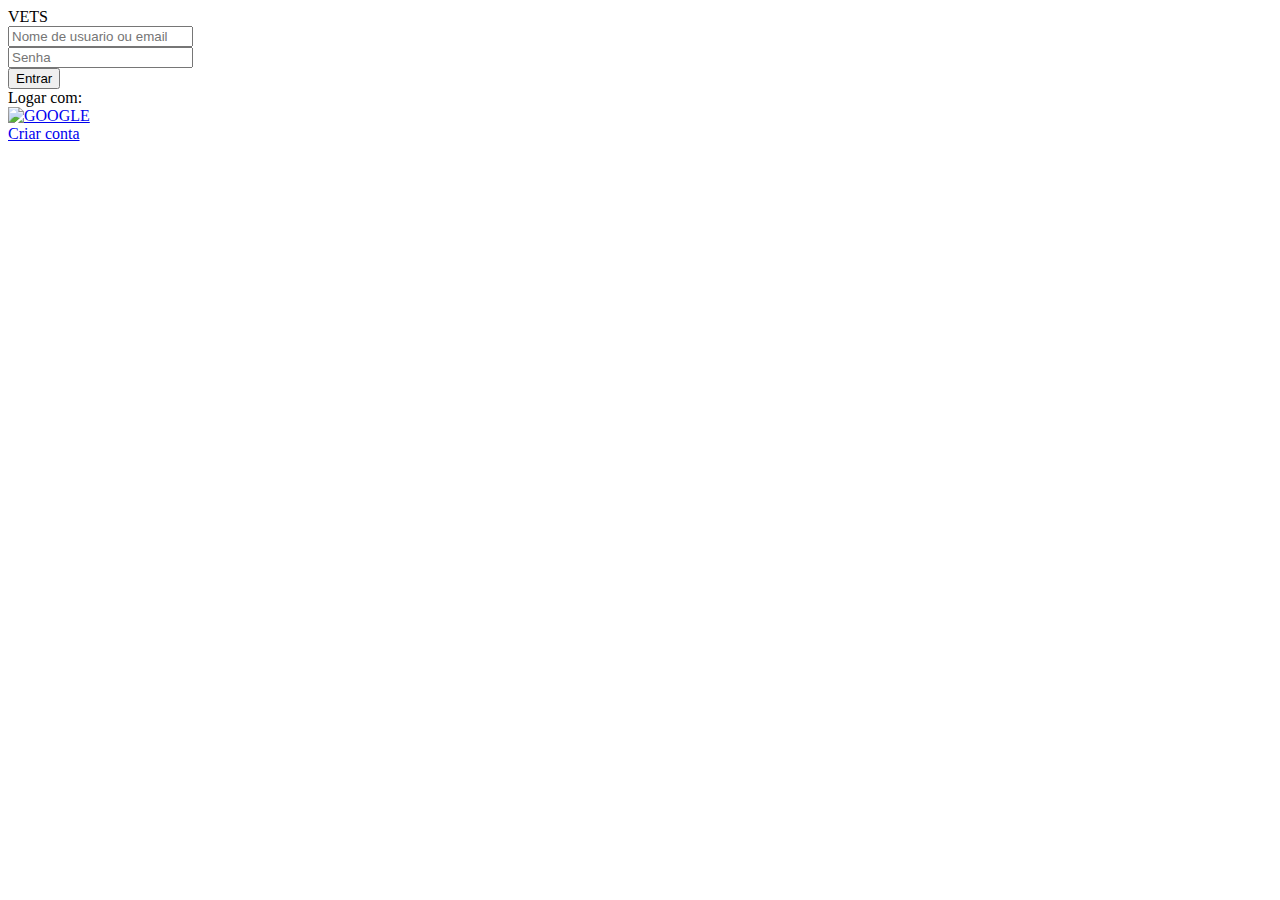
==== index.html @ 5ca565dd "Add files via upload" ====
<!DOCTYPE html>
<html lang="en">
<head>
	<title>Login V9</title>
	<meta charset="UTF-8">
	<meta name="viewport" content="width=device-width, initial-scale=1">
<!--===============================================================================================-->	

<!--===============================================================================================-->
	<link rel="stylesheet" type="text/css" href="vendor/bootstrap/css/bootstrap.min.css">
<!--===============================================================================================-->
	<link rel="stylesheet" type="text/css" href="fonts/font-awesome-4.7.0/css/font-awesome.min.css">
<!--===============================================================================================-->
	<link rel="stylesheet" type="text/css" href="fonts/iconic/css/material-design-iconic-font.min.css">
<!--===============================================================================================-->
	<link rel="stylesheet" type="text/css" href="vendor/animate/animate.css">
<!--===============================================================================================-->	
	<link rel="stylesheet" type="text/css" href="vendor/css-hamburgers/hamburgers.min.css">
<!--===============================================================================================-->
	<link rel="stylesheet" type="text/css" href="vendor/animsition/css/animsition.min.css">
<!--===============================================================================================-->
	<link rel="stylesheet" type="text/css" href="vendor/select2/select2.min.css">
<!--===============================================================================================-->	
	<link rel="stylesheet" type="text/css" href="vendor/daterangepicker/daterangepicker.css">
<!--===============================================================================================-->
	<link rel="stylesheet" type="text/css" href="css/util.css">
	<link rel="stylesheet" type="text/css" href="css/main.css">
<!--===============================================================================================-->
</head>
<body>
	
	
	<div class="container-login100" style="background-image: url('images/bg-01.jpg');">
		<div class="wrap-login100 p-l-55 p-r-55 p-t-80 p-b-30">
			<form class="login100-form validate-form">
				<span class="login100-form-title p-b-37">
					VETS
				</span>

				<div class="wrap-input100 validate-input m-b-20" data-validate="Nome de usuario ou email">
					<input class="input100" type="text" name="username" placeholder="Nome de usuario ou email">
					<span class="focus-input100"></span>
				</div>

				<div class="wrap-input100 validate-input m-b-25" data-validate = "Enter password">
					<input class="input100" type="password" name="pass" placeholder="Senha">
					<span class="focus-input100"></span>
				</div>

				<div class="container-login100-form-btn">
					<button class="login100-form-btn">
						Entrar
					</button>
				</div>

				<div class="text-center p-t-57 p-b-20">
					<span class="txt1">
						Logar com:
					</span>
				</div>

				<div class="flex-c p-b-112">
					<a href="#" class="login100-social-item">
						<i class="fa fa-facebook-f"></i>
					</a>

					<a href="#" class="login100-social-item">
						<img src="images/icons/icon-google.png" alt="GOOGLE">
					</a>
				</div>

				<div class="text-center">
					<a href="#" class="txt2 hov1">
						Criar conta
					</a>
				</div>
			</form>

			
		</div>
	</div>
	
	

	<div id="dropDownSelect1"></div>
	
<!--===============================================================================================-->
	<script src="vendor/jquery/jquery-3.2.1.min.js"></script>
<!--===============================================================================================-->
	<script src="vendor/animsition/js/animsition.min.js"></script>
<!--===============================================================================================-->
	<script src="vendor/bootstrap/js/popper.js"></script>
	<script src="vendor/bootstrap/js/bootstrap.min.js"></script>
<!--===============================================================================================-->
	<script src="vendor/select2/select2.min.js"></script>
<!--===============================================================================================-->
	<script src="vendor/daterangepicker/moment.min.js"></script>
	<script src="vendor/daterangepicker/daterangepicker.js"></script>
<!--===============================================================================================-->
	<script src="vendor/countdowntime/countdowntime.js"></script>
<!--===============================================================================================-->
	<script src="js/main.js"></script>

</body>
</html>
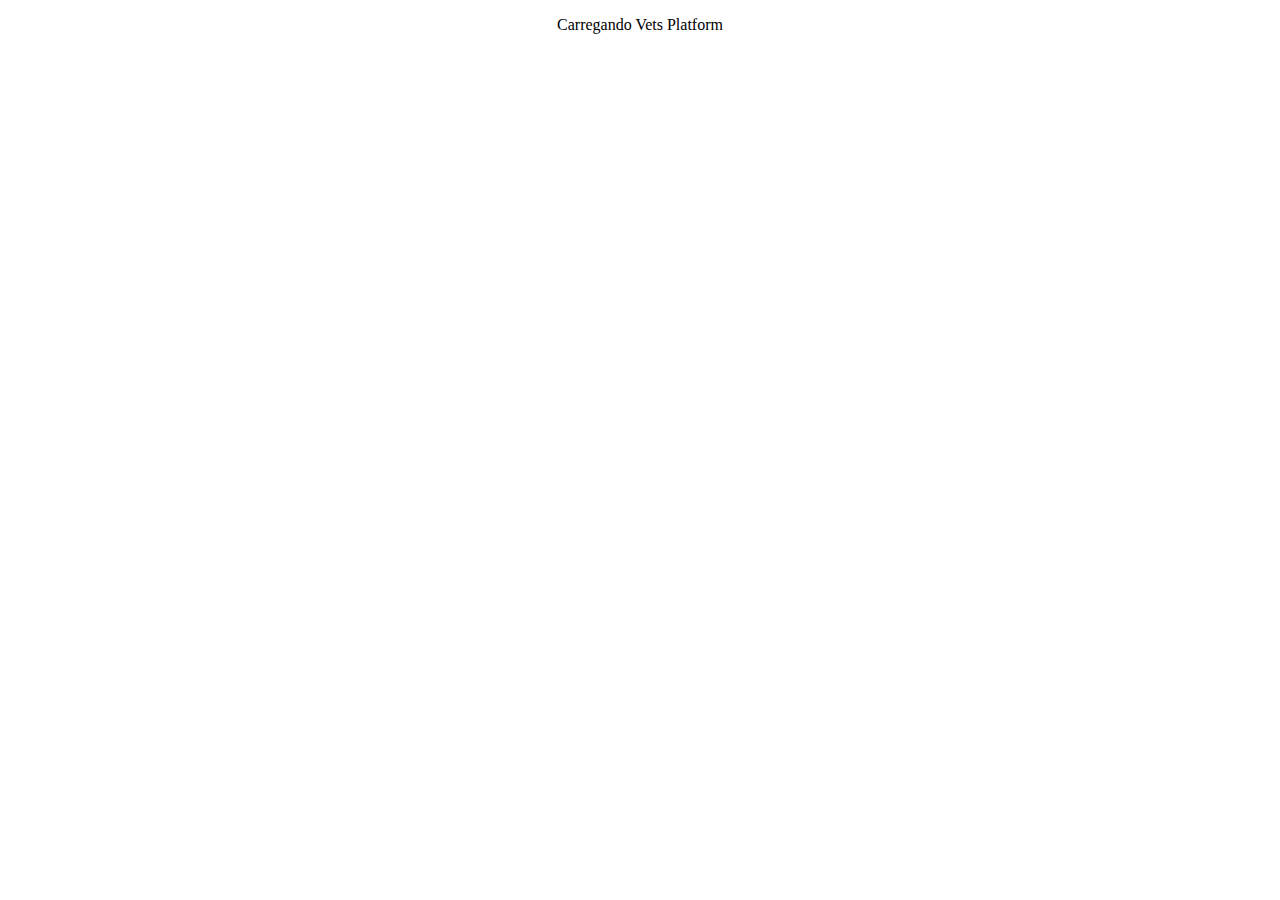
==== commit 30ec67e7: "fixed index.html" ====
--- a/index.html
+++ b/index.html
@@ -1,105 +1,15 @@
 <!DOCTYPE html>
 <html lang="en">
 <head>
-	<title>Login V9</title>
 	<meta charset="UTF-8">
-	<meta name="viewport" content="width=device-width, initial-scale=1">
-<!--===============================================================================================-->	
-
-<!--===============================================================================================-->
-	<link rel="stylesheet" type="text/css" href="vendor/bootstrap/css/bootstrap.min.css">
-<!--===============================================================================================-->
-	<link rel="stylesheet" type="text/css" href="fonts/font-awesome-4.7.0/css/font-awesome.min.css">
-<!--===============================================================================================-->
-	<link rel="stylesheet" type="text/css" href="fonts/iconic/css/material-design-iconic-font.min.css">
-<!--===============================================================================================-->
-	<link rel="stylesheet" type="text/css" href="vendor/animate/animate.css">
-<!--===============================================================================================-->	
-	<link rel="stylesheet" type="text/css" href="vendor/css-hamburgers/hamburgers.min.css">
-<!--===============================================================================================-->
-	<link rel="stylesheet" type="text/css" href="vendor/animsition/css/animsition.min.css">
-<!--===============================================================================================-->
-	<link rel="stylesheet" type="text/css" href="vendor/select2/select2.min.css">
-<!--===============================================================================================-->	
-	<link rel="stylesheet" type="text/css" href="vendor/daterangepicker/daterangepicker.css">
-<!--===============================================================================================-->
-	<link rel="stylesheet" type="text/css" href="css/util.css">
-	<link rel="stylesheet" type="text/css" href="css/main.css">
-<!--===============================================================================================-->
+	<meta http-equiv="X-UA-Compatible" content="IE=edge">
+	<meta name="viewport" content="width=device-width, initial-scale=1.0">
+	<meta http-equiv="refresh" content="5; URL='./pages/endereco/endereco.html'"/>
+	<title>Vets</title>
 </head>
 <body>
-	
-	
-	<div class="container-login100" style="background-image: url('images/bg-01.jpg');">
-		<div class="wrap-login100 p-l-55 p-r-55 p-t-80 p-b-30">
-			<form class="login100-form validate-form">
-				<span class="login100-form-title p-b-37">
-					VETS
-				</span>
-
-				<div class="wrap-input100 validate-input m-b-20" data-validate="Nome de usuario ou email">
-					<input class="input100" type="text" name="username" placeholder="Nome de usuario ou email">
-					<span class="focus-input100"></span>
-				</div>
-
-				<div class="wrap-input100 validate-input m-b-25" data-validate = "Enter password">
-					<input class="input100" type="password" name="pass" placeholder="Senha">
-					<span class="focus-input100"></span>
-				</div>
-
-				<div class="container-login100-form-btn">
-					<button class="login100-form-btn">
-						Entrar
-					</button>
-				</div>
-
-				<div class="text-center p-t-57 p-b-20">
-					<span class="txt1">
-						Logar com:
-					</span>
-				</div>
-
-				<div class="flex-c p-b-112">
-					<a href="#" class="login100-social-item">
-						<i class="fa fa-facebook-f"></i>
-					</a>
-
-					<a href="#" class="login100-social-item">
-						<img src="images/icons/icon-google.png" alt="GOOGLE">
-					</a>
-				</div>
-
-				<div class="text-center">
-					<a href="#" class="txt2 hov1">
-						Criar conta
-					</a>
-				</div>
-			</form>
-
-			
-		</div>
-	</div>
-	
-	
-
-	<div id="dropDownSelect1"></div>
-	
-<!--===============================================================================================-->
-	<script src="vendor/jquery/jquery-3.2.1.min.js"></script>
-<!--===============================================================================================-->
-	<script src="vendor/animsition/js/animsition.min.js"></script>
-<!--===============================================================================================-->
-	<script src="vendor/bootstrap/js/popper.js"></script>
-	<script src="vendor/bootstrap/js/bootstrap.min.js"></script>
-<!--===============================================================================================-->
-	<script src="vendor/select2/select2.min.js"></script>
-<!--===============================================================================================-->
-	<script src="vendor/daterangepicker/moment.min.js"></script>
-	<script src="vendor/daterangepicker/daterangepicker.js"></script>
-<!--===============================================================================================-->
-	<script src="vendor/countdowntime/countdowntime.js"></script>
-<!--===============================================================================================-->
-	<script src="js/main.js"></script>
-
+	<center>
+		<p>Carregando Vets Platform</p>
+	</center>
 </body>
 </html>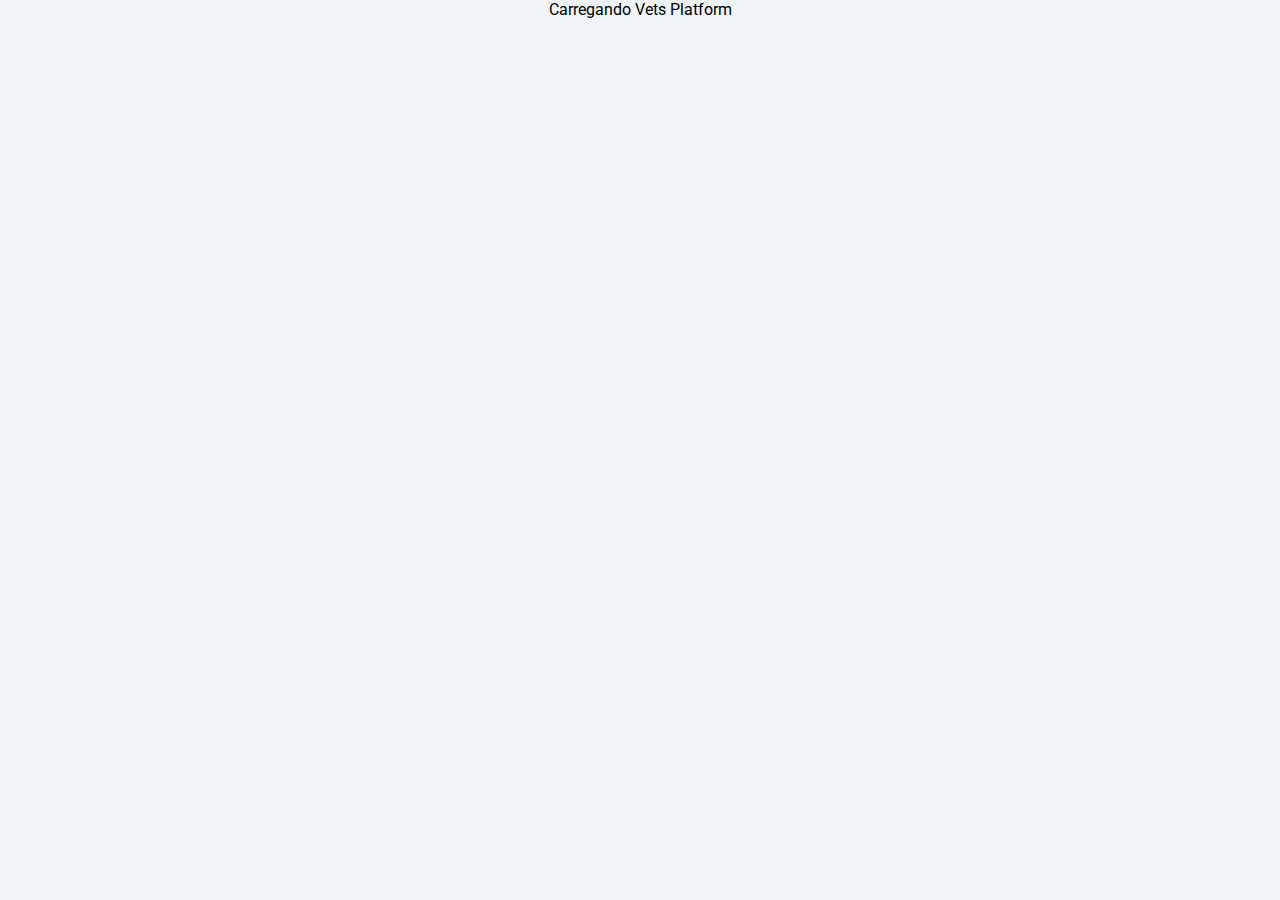
==== commit a30e8c59: "implementação Firebase" ====
--- a/index.html
+++ b/index.html
@@ -3,6 +3,7 @@
 <head>
 	<meta charset="UTF-8">
 	<meta http-equiv="X-UA-Compatible" content="IE=edge">
+	<link rel="stylesheet" href="index.css">
 	<meta name="viewport" content="width=device-width, initial-scale=1.0">
 	<meta http-equiv="refresh" content="5; URL='./pages/endereco/endereco.html'"/>
 	<title>Vets</title>
--- a/index.css
+++ b/index.css
@@ -0,0 +1,8 @@
+@import url('https://fonts.googleapis.com/css2?family=Roboto:wght@400;700&display=swap');
+
+*{
+   background-color: rgb(240, 244, 247); 
+   padding: 0px;
+   margin: 0px;
+   font-family: 'Roboto', sans-serif;
+}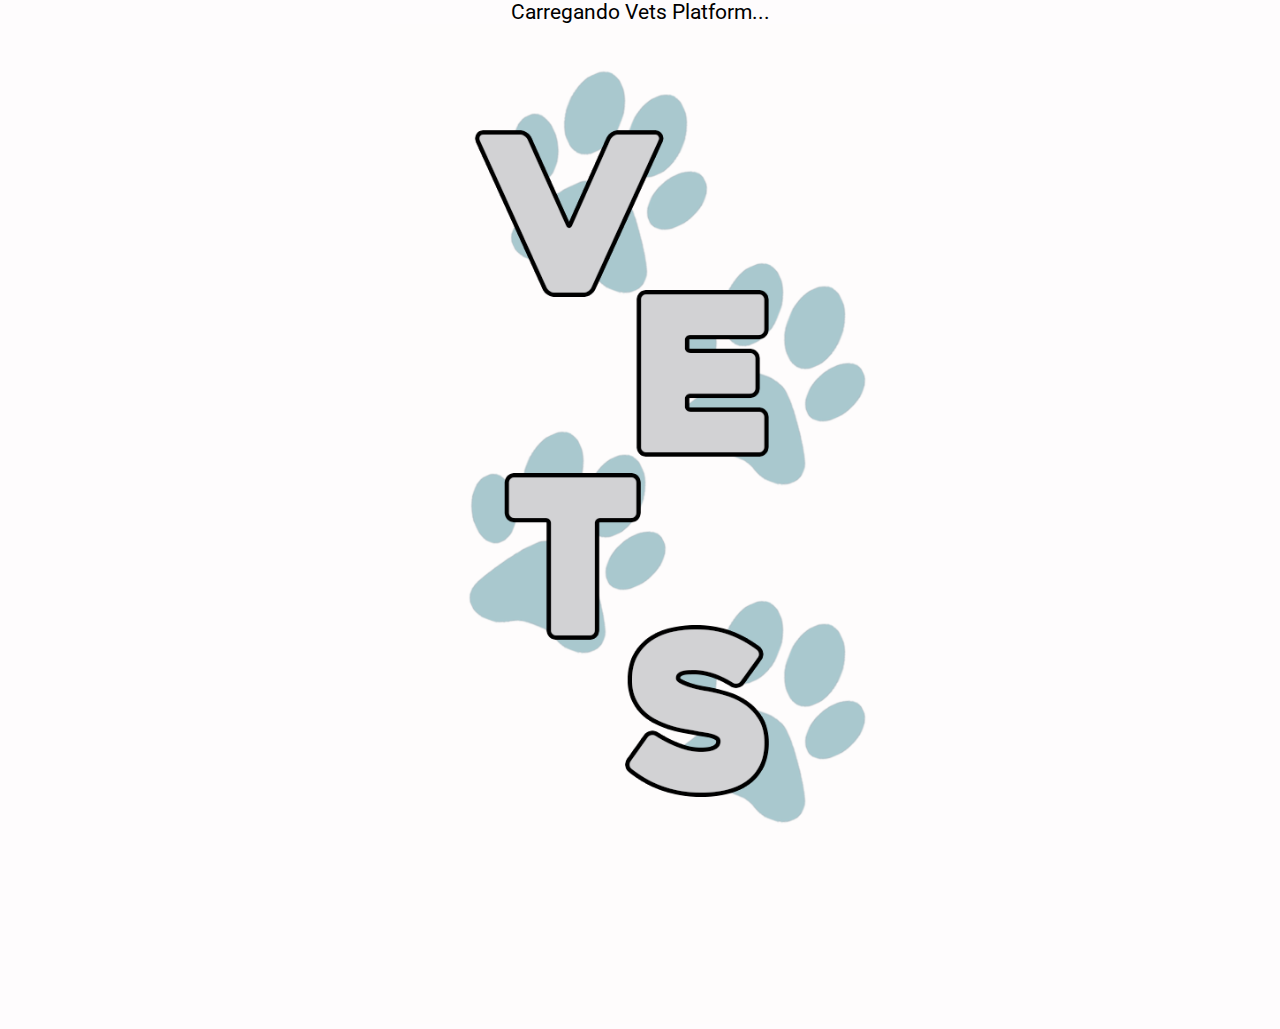
==== commit 553744fc: "ajustes responsividade" ====
--- a/index.html
+++ b/index.html
@@ -10,7 +10,8 @@
 </head>
 <body>
 	<center>
-		<p>Carregando Vets Platform</p>
+		<p>Carregando Vets Platform...</p>
+		<img src="./assets/Logo.png" alt="" width="500" height="1000">
 	</center>
 </body>
 </html>--- a/index.css
+++ b/index.css
@@ -1,8 +1,48 @@
 @import url('https://fonts.googleapis.com/css2?family=Roboto:wght@400;700&display=swap');
 
 *{
-   background-color: rgb(240, 244, 247); 
+   background-color: rgb(254, 252, 253); 
    padding: 0px;
    margin: 0px;
    font-family: 'Roboto', sans-serif;
+}
+
+body{
+   font-size: 21px;
+   text-align: center;
+
+   -webkit-animation: fadein 3s; /* Safari, Chrome and Opera > 12.1 */
+      -moz-animation: fadein 3s; /* Firefox < 16 */
+       -ms-animation: fadein 3s; /* Internet Explorer */
+        -o-animation: fadein 3s; /* Opera < 12.1 */
+           animation: fadein 3s;
+}
+
+@keyframes fadein {
+   from { opacity: 0; }
+   to   { opacity: 1; }
+}
+
+/* Firefox < 16 */
+@-moz-keyframes fadein {
+   from { opacity: 0; }
+   to   { opacity: 1; }
+}
+
+/* Safari, Chrome and Opera > 12.1 */
+@-webkit-keyframes fadein {
+   from { opacity: 0; }
+   to   { opacity: 1; }
+}
+
+/* Internet Explorer */
+@-ms-keyframes fadein {
+   from { opacity: 0; }
+   to   { opacity: 1; }
+}
+
+/* Opera < 12.1 */
+@-o-keyframes fadein {
+   from { opacity: 0; }
+   to   { opacity: 1; }
 }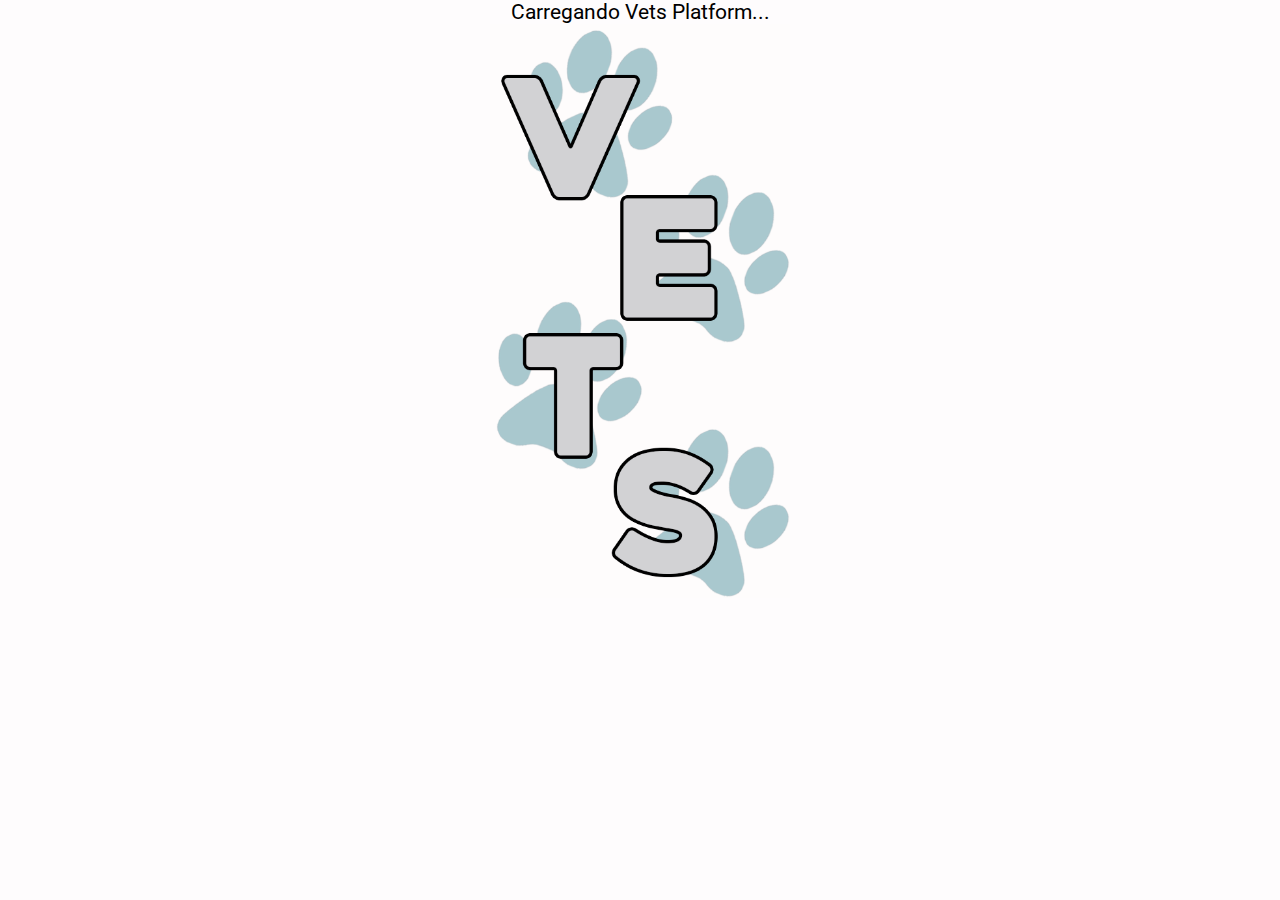
==== commit b01c8490: "correcoes" ====
--- a/index.html
+++ b/index.html
@@ -5,13 +5,13 @@
 	<meta http-equiv="X-UA-Compatible" content="IE=edge">
 	<link rel="stylesheet" href="index.css">
 	<meta name="viewport" content="width=device-width, initial-scale=1.0">
-	<meta http-equiv="refresh" content="5; URL='./pages/endereco/endereco.html'"/>
+	<!-- <meta http-equiv="refresh" content="5; URL='./pages/endereco/endereco.html'"/> -->
 	<title>Vets</title>
 </head>
 <body>
-	<center>
+	<div>
 		<p>Carregando Vets Platform...</p>
-		<img src="./assets/Logo.png" alt="" width="500" height="1000">
-	</center>
+		<img src="./assets/Logo.png" >
+	<div>
 </body>
 </html>--- a/index.css
+++ b/index.css
@@ -5,6 +5,19 @@
    padding: 0px;
    margin: 0px;
    font-family: 'Roboto', sans-serif;
+}
+
+img{
+   width: 60%;
+   height: 20%;
+   max-width: 300px;
+   max-height: 600px;
+}
+
+div{
+   display: flex;
+   flex-direction: column;
+   align-items: center;
 }
 
 body{
